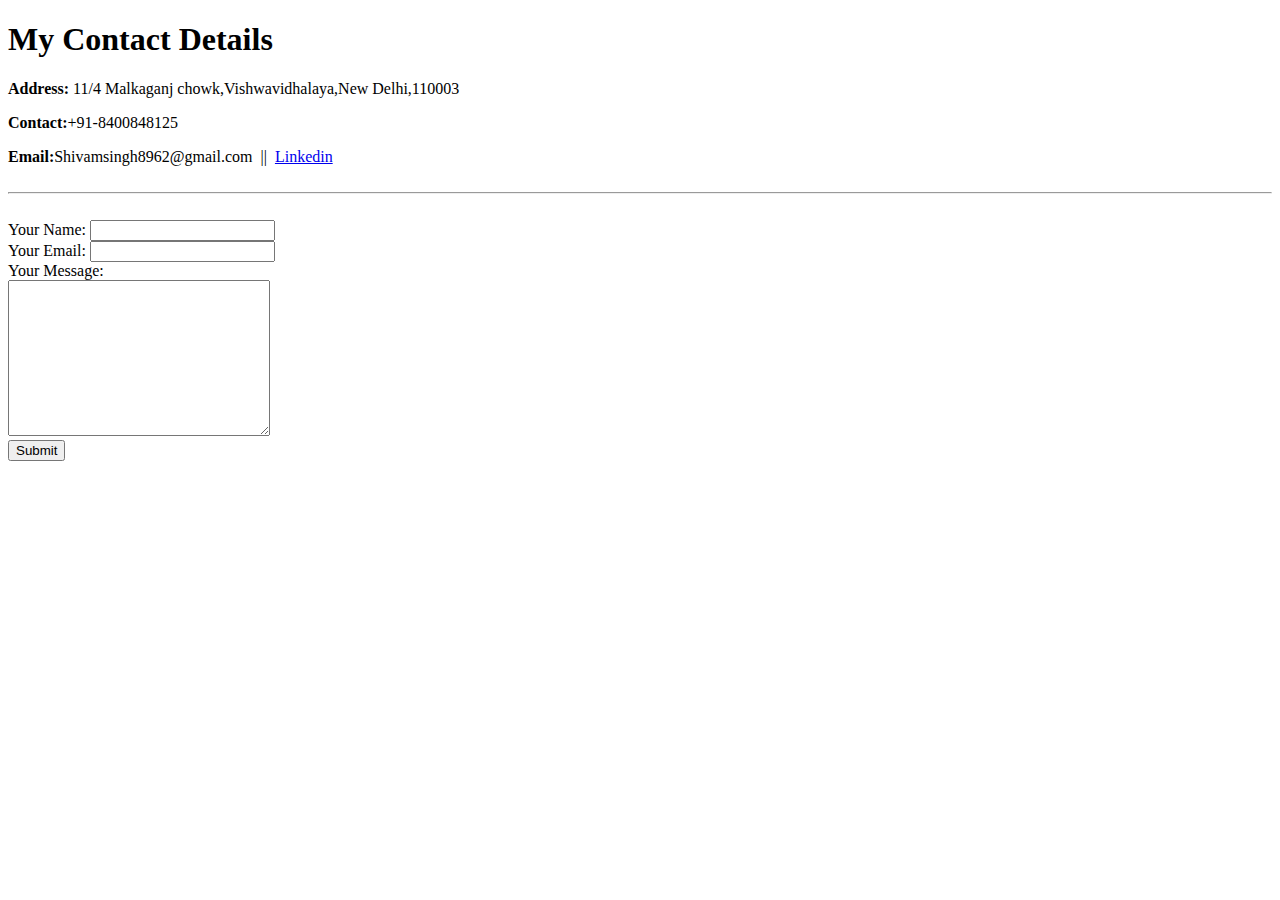
==== contact.html @ 280ce474 "Add files via upload" ====
<!DOCTYPE html>
<html lang="en">
<head>
    <meta charset="UTF-8">
    <title>Contact Me</title>
</head>
<body>
    <!--My Contact-->
    <h1>My Contact Details</h1>
    <p><strong>Address:</strong> 11/4 Malkaganj chowk,Vishwavidhalaya,New Delhi,110003</p>
    <p><strong>Contact:</strong>+91-8400848125</p>
    <strong>Email:</strong>Shivamsingh8962@gmail.com&nbsp;&nbsp;||&nbsp;&nbsp;<a href="https://www.linkedin.com/in/shivam-singh-6888b9159/">Linkedin</a>
    
    <br><br>
    <hr>
    <br>
    
    <!--Form-->
    <form class="" action="mailto:info@shivamsingh8962@gmail.com" method="post" enctype="text/plain">
      <label>Your Name:</label>
      <input type="text" name="yourname" value=""><br>
      <label>Your Email:</label>
      <input type="email" name="youremail" value=""><br>
      <lable>Your Message:</lable><br>
      <textarea name="yourmessage" rows="10" cols="30"></textarea><br> 
      <input type="submit" value="Submit">
    </form>
</body>
</html>
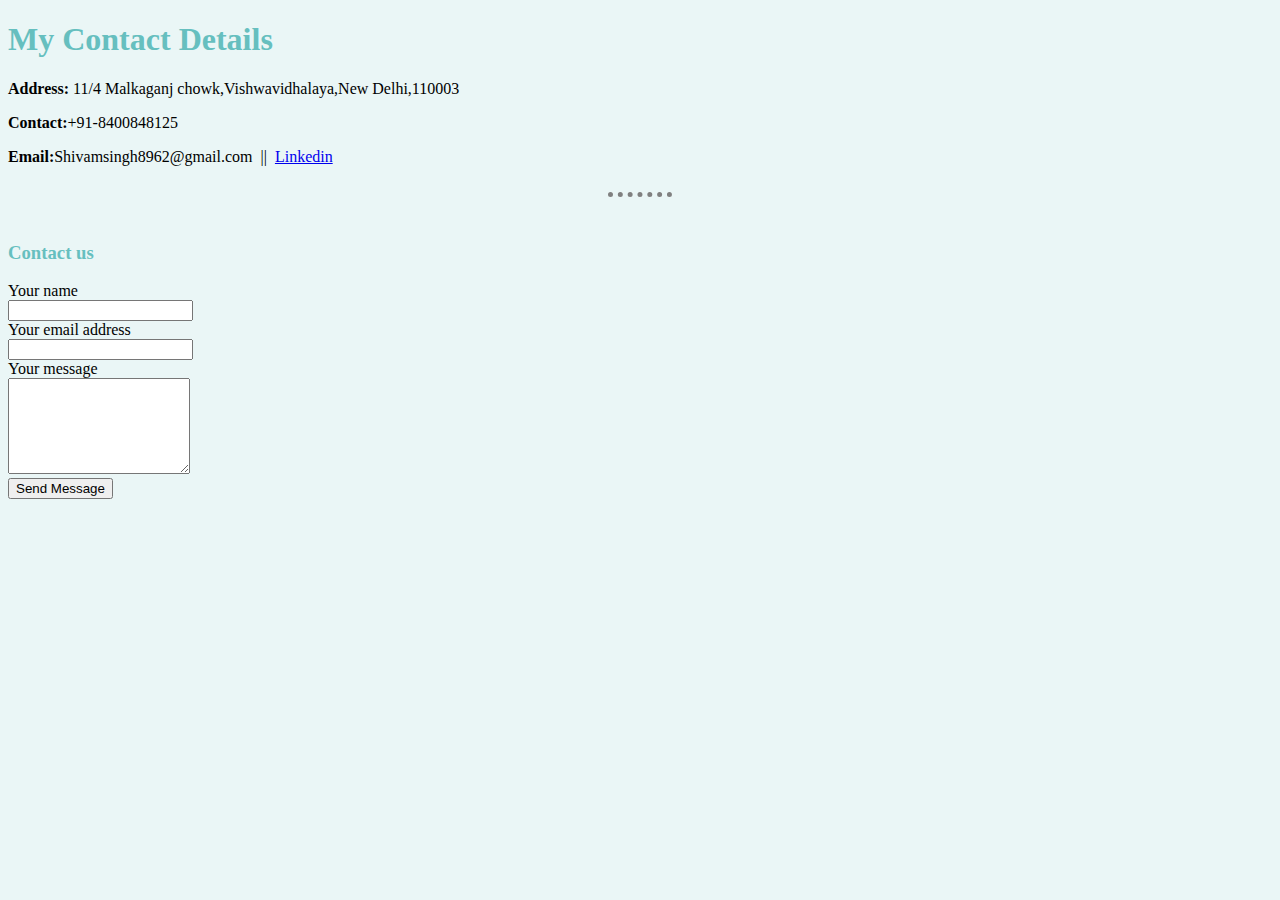
==== commit 58c8ca42: "Update contact.html" ====
--- a/contact.html
+++ b/contact.html
@@ -3,27 +3,53 @@
 <head>
     <meta charset="UTF-8">
     <title>Contact Me</title>
+    <link rel="stylesheet" href="css/style.css">
 </head>
 <body>
     <!--My Contact-->
     <h1>My Contact Details</h1>
     <p><strong>Address:</strong> 11/4 Malkaganj chowk,Vishwavidhalaya,New Delhi,110003</p>
     <p><strong>Contact:</strong>+91-8400848125</p>
-    <strong>Email:</strong>Shivamsingh8962@gmail.com&nbsp;&nbsp;||&nbsp;&nbsp;<a href="https://www.linkedin.com/in/shivam-singh-6888b9159/">Linkedin</a>
+    <strong>Email:</strong>Shivamsingh8962@gmail.com&nbsp;&nbsp;||&nbsp;&nbsp;<a href="https://www.linkedin.com/in/Shivamsingh8962/">Linkedin</a>
     
     <br><br>
     <hr>
     <br>
     
     <!--Form-->
-    <form class="" action="mailto:info@shivamsingh8962@gmail.com" method="post" enctype="text/plain">
-      <label>Your Name:</label>
-      <input type="text" name="yourname" value=""><br>
-      <label>Your Email:</label>
-      <input type="email" name="youremail" value=""><br>
-      <lable>Your Message:</lable><br>
-      <textarea name="yourmessage" rows="10" cols="30"></textarea><br> 
-      <input type="submit" value="Submit">
-    </form>
+    <div class="fcf-body">
+
+      <div id="fcf-form">
+      <h3 class="fcf-h3">Contact us</h3>
+  
+      <div id="fcf-form-id" class="fcf-form-class" method="post" action="contact-form-process.php">
+          
+          <div class="fcf-form-group">
+              <label for="Name" class="fcf-label">Your name</label>
+              <div class="fcf-input-group">
+                  <input type="text" id="Name" name="Name" class="fcf-form-control" required>
+              </div>
+          </div>
+  
+          <div class="fcf-form-group">
+              <label for="Email" class="fcf-label">Your email address</label>
+              <div class="fcf-input-group">
+                  <input type="email" id="Email" name="Email" class="fcf-form-control" required>
+              </div>
+          </div>
+  
+          <div class="fcf-form-group">
+              <label for="Message" class="fcf-label">Your message</label>
+              <div class="fcf-input-group">
+                  <textarea id="Message" name="Message" class="fcf-form-control" rows="6" maxlength="3000" required></textarea>
+              </div>
+          </div>
+  
+          <div class="fcf-form-group">
+              <button type="submit" id="fcf-button" class="fcf-btn fcf-btn-primary fcf-btn-lg fcf-btn-block">Send Message</button>
+          </div>
+      </form>
+    </div>
+  </div>
 </body>
-</html>+</html>
--- a/css/style.css
+++ b/css/style.css
@@ -0,0 +1,19 @@
+body{
+    background-color:#EAF6F6;
+}
+
+hr{
+    border-style: none;
+    border-top-style:dotted;
+    border-color: grey;
+    border-width: 5px;
+    width: 5%;
+}
+
+h1,h3{
+   color:#66BFBF;
+}
+ img{
+    position: relative;
+    border-radius: 100px;
+ }